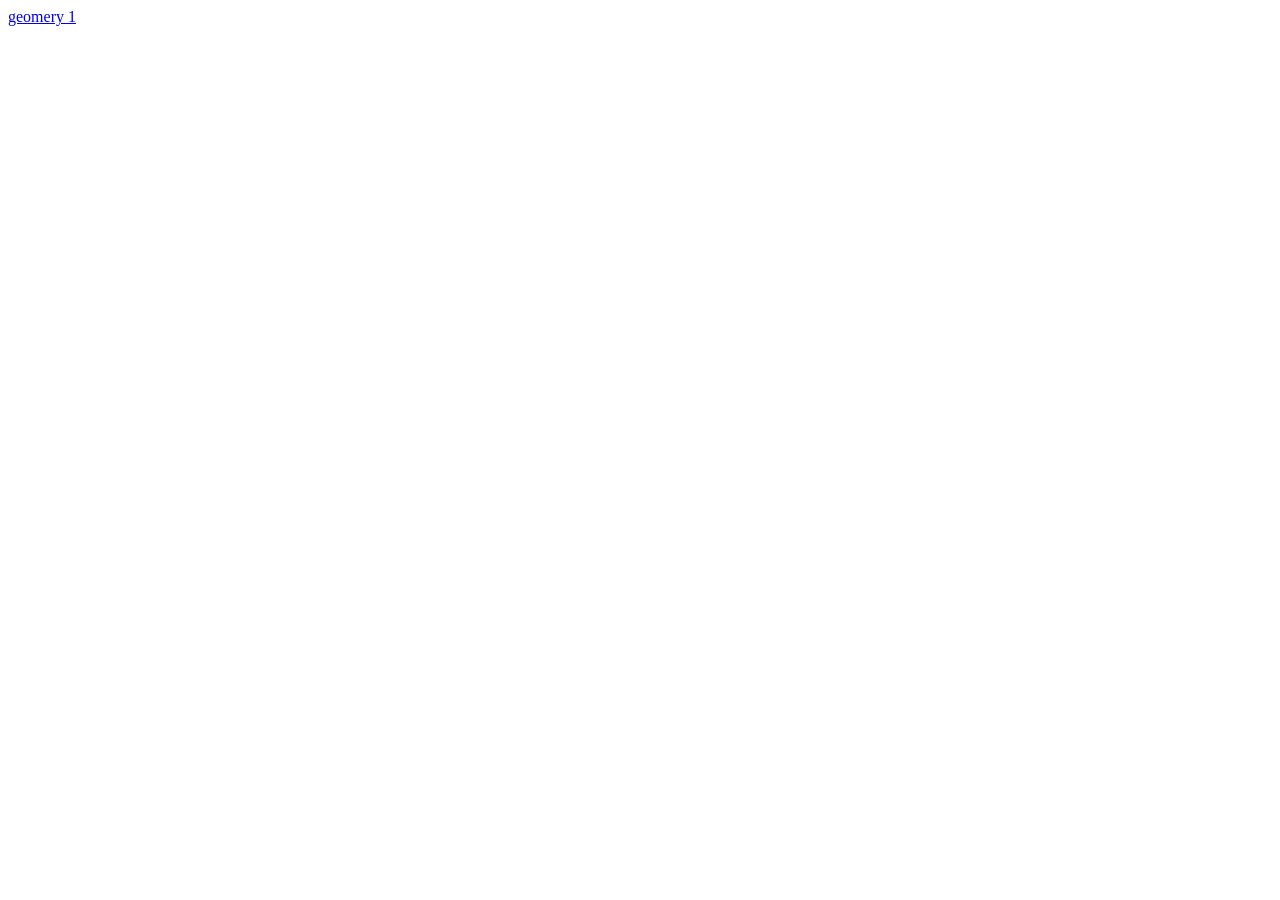
==== index.html @ 9714ab62 "Add index.html" ====
<!doctype html>
<html lang="ru">
<head>
  <meta charset="utf-8">
  <meta name="viewport" content="width=device-width, initial-scale=1">
  <title>Uzor</title>
  <link rel="stylesheet" href="styles.css">
  <script src="app.js" defer></script>
</head>
<body class="picker-page">
  <main class="pattern-picker" aria-label="Выбор типа узора">
    <a class="pattern-card" href="geomery1.html">
      <div class="pattern-card__screen" aria-hidden="true"></div>
      <span class="pattern-card__title">geomery 1</span>
    </a>
  </main>
</body>
</html>
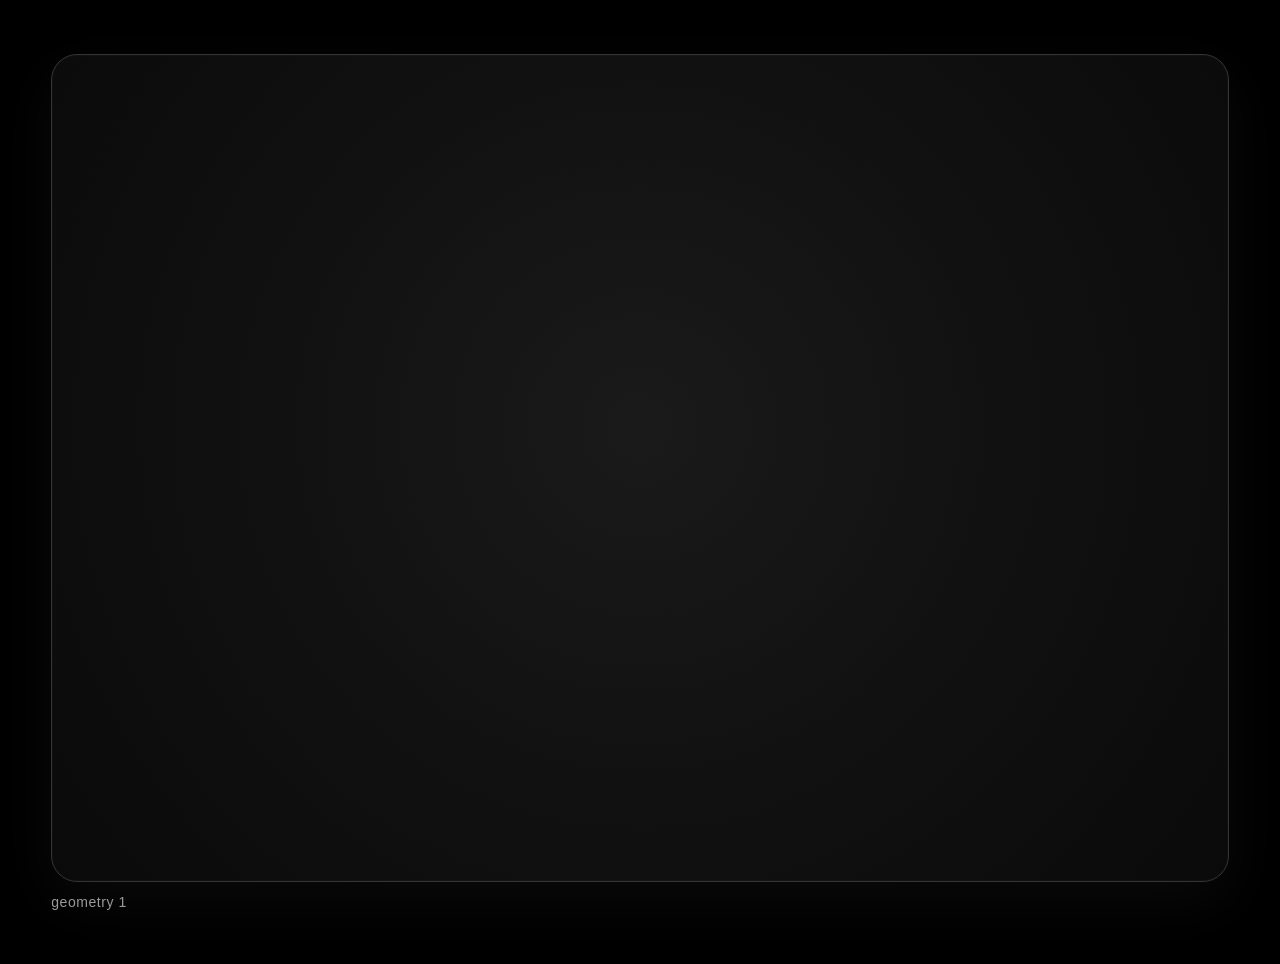
==== commit ac0690d0: "Rename geometry page link" ====
--- a/index.html
+++ b/index.html
@@ -9,9 +9,9 @@
 </head>
 <body class="picker-page">
   <main class="pattern-picker" aria-label="Выбор типа узора">
-    <a class="pattern-card" href="geomery1.html">
+    <a class="pattern-card" href="geometry1.html">
       <div class="pattern-card__screen" aria-hidden="true"></div>
-      <span class="pattern-card__title">geomery 1</span>
+      <span class="pattern-card__title">geometry 1</span>
     </a>
   </main>
 </body>
--- a/styles.css
+++ b/styles.css
@@ -0,0 +1,212 @@
+:root {
+  --display-aspect: 1.7777778;
+  --page-bg: #000;
+  --panel-bg: #111;
+  --panel-border: #2b2b2b;
+  --text: #f5f5f5;
+  --muted: #9a9a9a;
+  --control-bg: #1b1b1b;
+  --control-hover: #252525;
+}
+
+* {
+  box-sizing: border-box;
+}
+
+html,
+body {
+  width: 100%;
+  min-height: 100%;
+  margin: 0;
+}
+
+body {
+  font-family: Arial, Helvetica, sans-serif;
+  color: var(--text);
+  background: var(--page-bg);
+}
+
+button,
+input {
+  font: inherit;
+}
+
+/* Pattern selection */
+
+.picker-page {
+  min-height: 100vh;
+  overflow-x: hidden;
+}
+
+.pattern-picker {
+  display: grid;
+  grid-template-columns: repeat(auto-fit, minmax(min(420px, 88vw), 1fr));
+  gap: 32px;
+  width: min(1500px, 92vw);
+  margin: 0 auto;
+  padding: 6vh 0;
+  align-items: start;
+}
+
+.pattern-card {
+  display: block;
+  width: 100%;
+  color: inherit;
+  text-decoration: none;
+}
+
+.pattern-card__screen {
+  width: 100%;
+  aspect-ratio: var(--display-aspect);
+  border: 1px solid #343434;
+  border-radius: 26px;
+  background:
+    radial-gradient(circle at 50% 45%, #1a1a1a 0, #111 50%, #0a0a0a 100%);
+  box-shadow:
+    0 20px 60px rgba(255, 255, 255, 0.04),
+    inset 0 0 0 1px rgba(255, 255, 255, 0.02);
+  transition:
+    transform 160ms ease,
+    border-color 160ms ease,
+    background 160ms ease;
+}
+
+.pattern-card:hover .pattern-card__screen,
+.pattern-card:focus-visible .pattern-card__screen {
+  transform: translateY(-4px);
+  border-color: #5a5a5a;
+  background:
+    radial-gradient(circle at 50% 45%, #202020 0, #141414 52%, #0a0a0a 100%);
+}
+
+.pattern-card:focus-visible {
+  outline: none;
+}
+
+.pattern-card__title {
+  display: block;
+  margin-top: 12px;
+  color: var(--muted);
+  font-size: 14px;
+  letter-spacing: 0.04em;
+}
+
+/* Geometry generator */
+
+.geometry-page {
+  height: 100vh;
+  min-height: 100vh;
+  overflow: hidden;
+}
+
+.geometry-layout {
+  display: grid;
+  grid-template-columns: 240px minmax(0, 1fr);
+  width: 100%;
+  height: 100vh;
+}
+
+.geometry-controls {
+  position: relative;
+  z-index: 2;
+  display: flex;
+  flex-direction: column;
+  gap: 22px;
+  padding: 24px 18px;
+  background: var(--panel-bg);
+  border-right: 1px solid var(--panel-border);
+}
+
+.geometry-controls__back {
+  width: fit-content;
+  color: var(--muted);
+  text-decoration: none;
+  font-size: 13px;
+}
+
+.geometry-controls__back:hover,
+.geometry-controls__back:focus-visible {
+  color: var(--text);
+}
+
+.geometry-controls h1 {
+  margin: 0;
+  font-size: 20px;
+  font-weight: 500;
+}
+
+.control-group {
+  display: grid;
+  gap: 8px;
+}
+
+.control-group label {
+  color: var(--muted);
+  font-size: 13px;
+  text-transform: lowercase;
+}
+
+.control-group input {
+  width: 100%;
+  min-height: 42px;
+  padding: 8px 10px;
+  color: var(--text);
+  background: var(--control-bg);
+  border: 1px solid #333;
+  border-radius: 8px;
+  outline: none;
+}
+
+.control-group input:focus {
+  border-color: #666;
+}
+
+.generate-button {
+  min-height: 44px;
+  padding: 10px 14px;
+  color: #111;
+  background: #f2f2f2;
+  border: 0;
+  border-radius: 9px;
+  cursor: pointer;
+  transition: background 140ms ease, transform 80ms ease;
+}
+
+.generate-button:hover {
+  background: #fff;
+}
+
+.generate-button:active {
+  transform: translateY(1px);
+}
+
+.geometry-stage {
+  position: relative;
+  min-width: 0;
+  min-height: 0;
+  background: #fff;
+}
+
+#patternCanvas {
+  display: block;
+  width: 100%;
+  height: 100%;
+}
+
+@media (max-width: 700px) {
+  .geometry-layout {
+    grid-template-columns: 180px minmax(0, 1fr);
+  }
+
+  .geometry-controls {
+    padding: 18px 12px;
+  }
+
+  .pattern-picker {
+    width: 90vw;
+  }
+
+  .pattern-card__screen {
+    border-radius: 18px;
+  }
+}
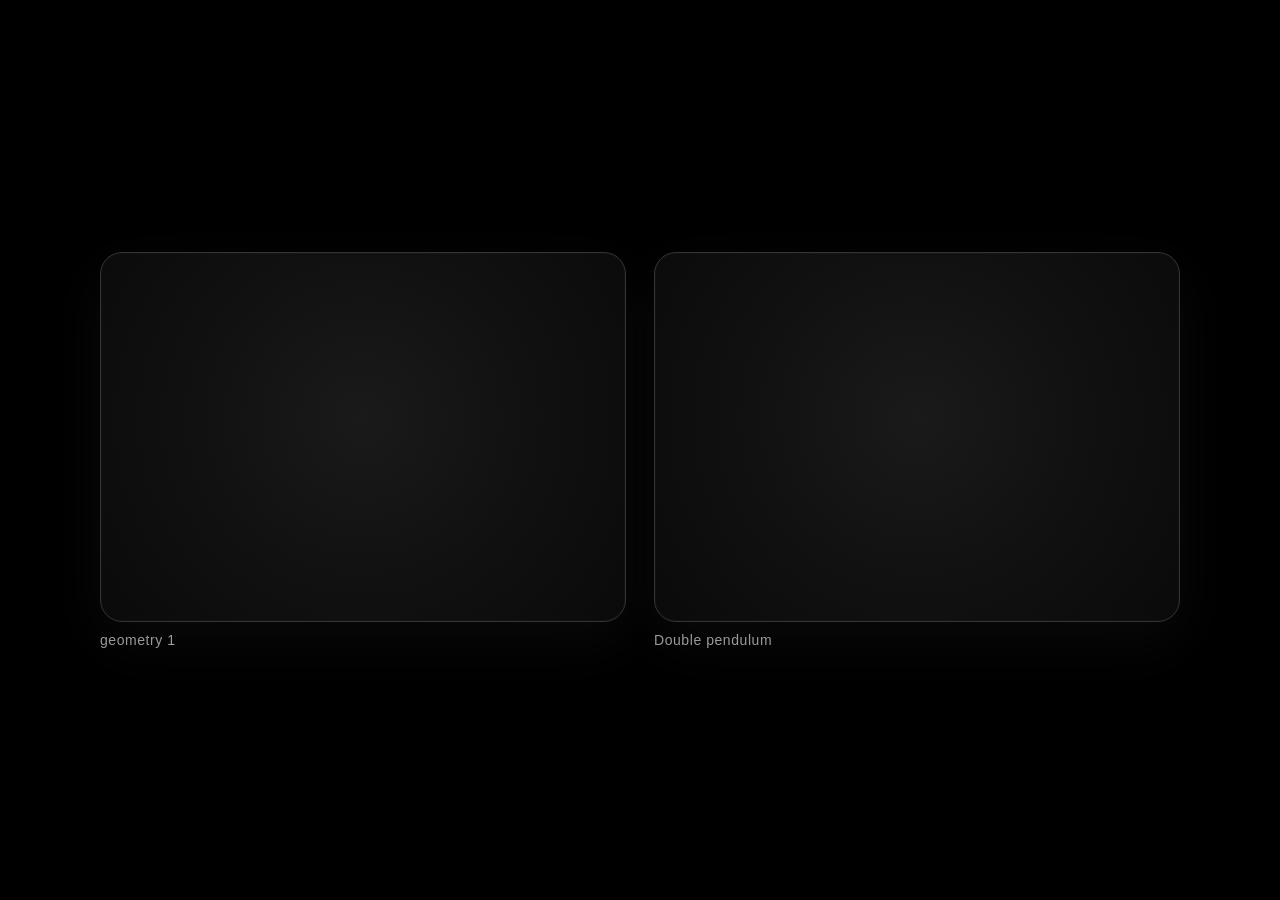
==== commit ef013d63: "Add Double pendulum page and second pattern card" ====
--- a/index.html
+++ b/index.html
@@ -13,6 +13,11 @@
       <div class="pattern-card__screen" aria-hidden="true"></div>
       <span class="pattern-card__title">geometry 1</span>
     </a>
+
+    <a class="pattern-card" href="double-pendulum.html">
+      <div class="pattern-card__screen" aria-hidden="true"></div>
+      <span class="pattern-card__title">Double pendulum</span>
+    </a>
   </main>
 </body>
 </html>
--- a/styles.css
+++ b/styles.css
@@ -40,17 +40,20 @@
 
 .pattern-picker {
   display: grid;
-  grid-template-columns: repeat(auto-fit, minmax(min(420px, 88vw), 1fr));
-  gap: 32px;
-  width: min(1500px, 92vw);
+  grid-template-columns: repeat(2, minmax(0, 1fr));
+  gap: clamp(14px, 2.4vw, 28px);
+  width: min(1080px, calc(100vw - 48px));
+  min-height: 100vh;
   margin: 0 auto;
-  padding: 6vh 0;
+  padding: 24px 0;
+  align-content: center;
   align-items: start;
 }
 
 .pattern-card {
   display: block;
   width: 100%;
+  min-width: 0;
   color: inherit;
   text-decoration: none;
 }
@@ -59,7 +62,7 @@
   width: 100%;
   aspect-ratio: var(--display-aspect);
   border: 1px solid #343434;
-  border-radius: 26px;
+  border-radius: 22px;
   background:
     radial-gradient(circle at 50% 45%, #1a1a1a 0, #111 50%, #0a0a0a 100%);
   box-shadow:
@@ -85,7 +88,7 @@
 
 .pattern-card__title {
   display: block;
-  margin-top: 12px;
+  margin-top: 10px;
   color: var(--muted);
   font-size: 14px;
   letter-spacing: 0.04em;
@@ -140,7 +143,8 @@
   gap: 8px;
 }
 
-.control-group label {
+.control-group label,
+.control-group__label {
   color: var(--muted);
   font-size: 13px;
   text-transform: lowercase;
@@ -161,14 +165,50 @@
   border-color: #666;
 }
 
+.corner-options,
+.mode-options {
+  display: grid;
+  grid-template-columns: 1fr 1fr;
+  gap: 8px;
+}
+
+.mode-options {
+  grid-template-columns: repeat(3, 1fr);
+}
+
+.option-toggle,
 .generate-button {
-  min-height: 44px;
-  padding: 10px 14px;
+  min-height: 42px;
+  padding: 9px 10px;
+  border-radius: 9px;
+  cursor: pointer;
+}
+
+.option-toggle {
+  color: var(--muted);
+  background: var(--control-bg);
+  border: 1px solid #333;
+  transition:
+    color 140ms ease,
+    background 140ms ease,
+    border-color 140ms ease;
+}
+
+.option-toggle:hover {
+  color: var(--text);
+  background: var(--control-hover);
+}
+
+.option-toggle[aria-pressed="true"] {
+  color: #111;
+  background: #f2f2f2;
+  border-color: #f2f2f2;
+}
+
+.generate-button {
   color: #111;
   background: #f2f2f2;
   border: 0;
-  border-radius: 9px;
-  cursor: pointer;
   transition: background 140ms ease, transform 80ms ease;
 }
 
@@ -184,13 +224,20 @@
   position: relative;
   min-width: 0;
   min-height: 0;
-  background: #fff;
+  background: #000;
+}
+
+.geometry-stage:fullscreen {
+  width: 100vw;
+  height: 100vh;
+  background: #000;
 }
 
 #patternCanvas {
   display: block;
   width: 100%;
   height: 100%;
+  background: #000;
 }
 
 @media (max-width: 700px) {
@@ -202,11 +249,23 @@
     padding: 18px 12px;
   }
 
+  .corner-options,
+  .mode-options {
+    grid-template-columns: 1fr;
+  }
+
   .pattern-picker {
-    width: 90vw;
+    width: calc(100vw - 24px);
+    gap: 12px;
+    padding: 12px 0;
   }
 
   .pattern-card__screen {
-    border-radius: 18px;
-  }
-}
+    border-radius: 14px;
+  }
+
+  .pattern-card__title {
+    margin-top: 8px;
+    font-size: 12px;
+  }
+}
